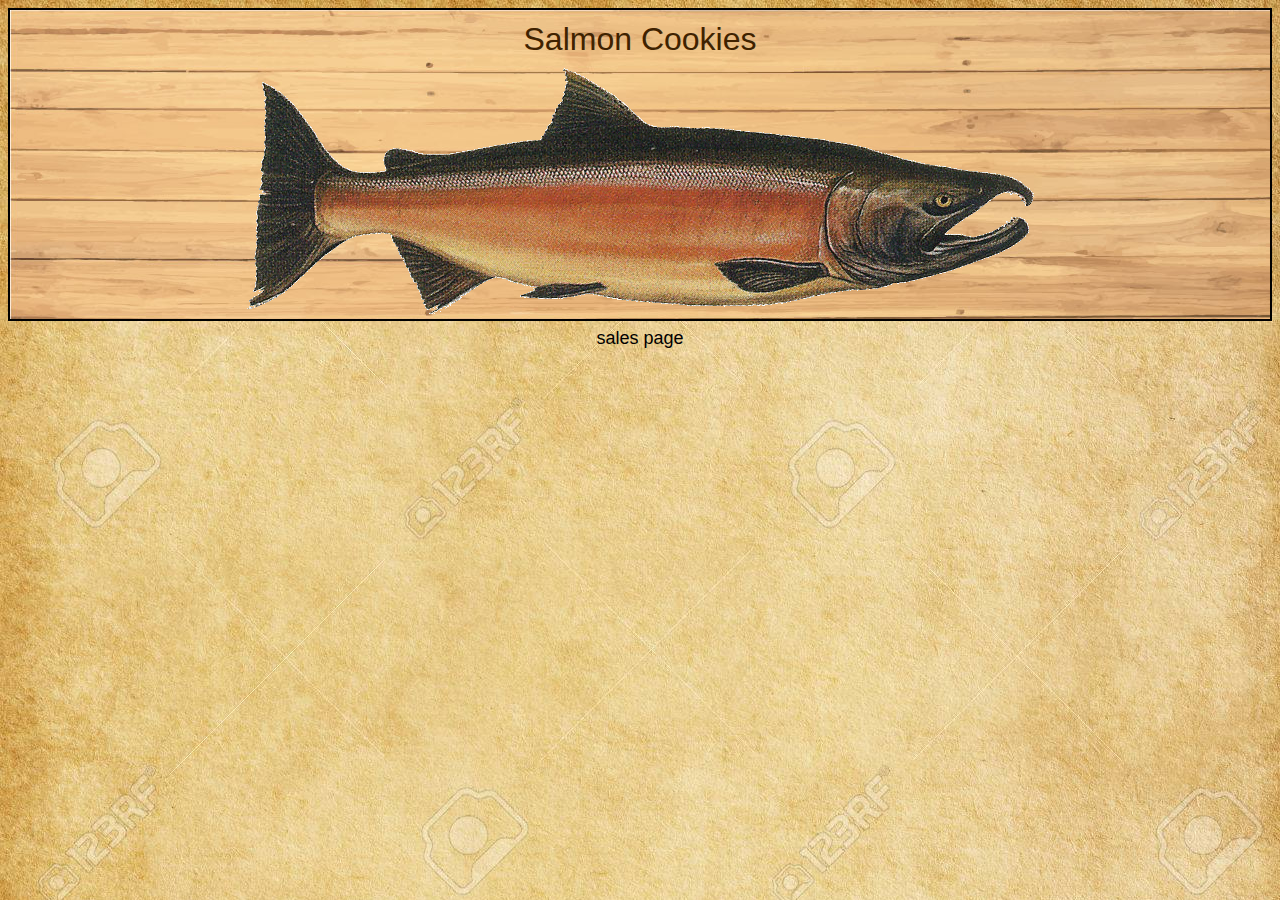
==== index.html @ 096b2df1 "salmon cookies lab06" ====
<!DOCTYPE html>
<html lang="en">

<head>
    <title>Salmon Cokies</title>

    <link rel="stylesheet" href="css/reset.css">
    <link rel="stylesheet" href="css/style.css">
</head>

<body>
    <header>
        <h1>Salmon Cookies</h1>
        <img src="img/salmon.png" alt="Salmon Cokies Logo">
    </header>

    <footer>
        <ul>
            <li><a href="sales.html">sales page</a></li>
        </ul>
    </footer>
</body>

</html>
---- css/style.css ----
body {
    background-image: url(/img/beige-background.jpg);
}

header {
    font-family: Arial, Helvetica, sans-serif;
    font-size: xx-large;
    text-align: center;
    margin: 8px;
    border: solid black 2px;
    background-image: url(/img/WoodBackground.jpg);
}

h1 {
    color: rgb(63, 34, 0);
    padding: 13px;
}

footer {
    text-align: center;
    font-size: large;
    font-family: Arial, Helvetica, sans-serif;
}

a {
    text-decoration: none;
    color: black;
}

a:hover,
a:active {
    font-size: 115%;
}
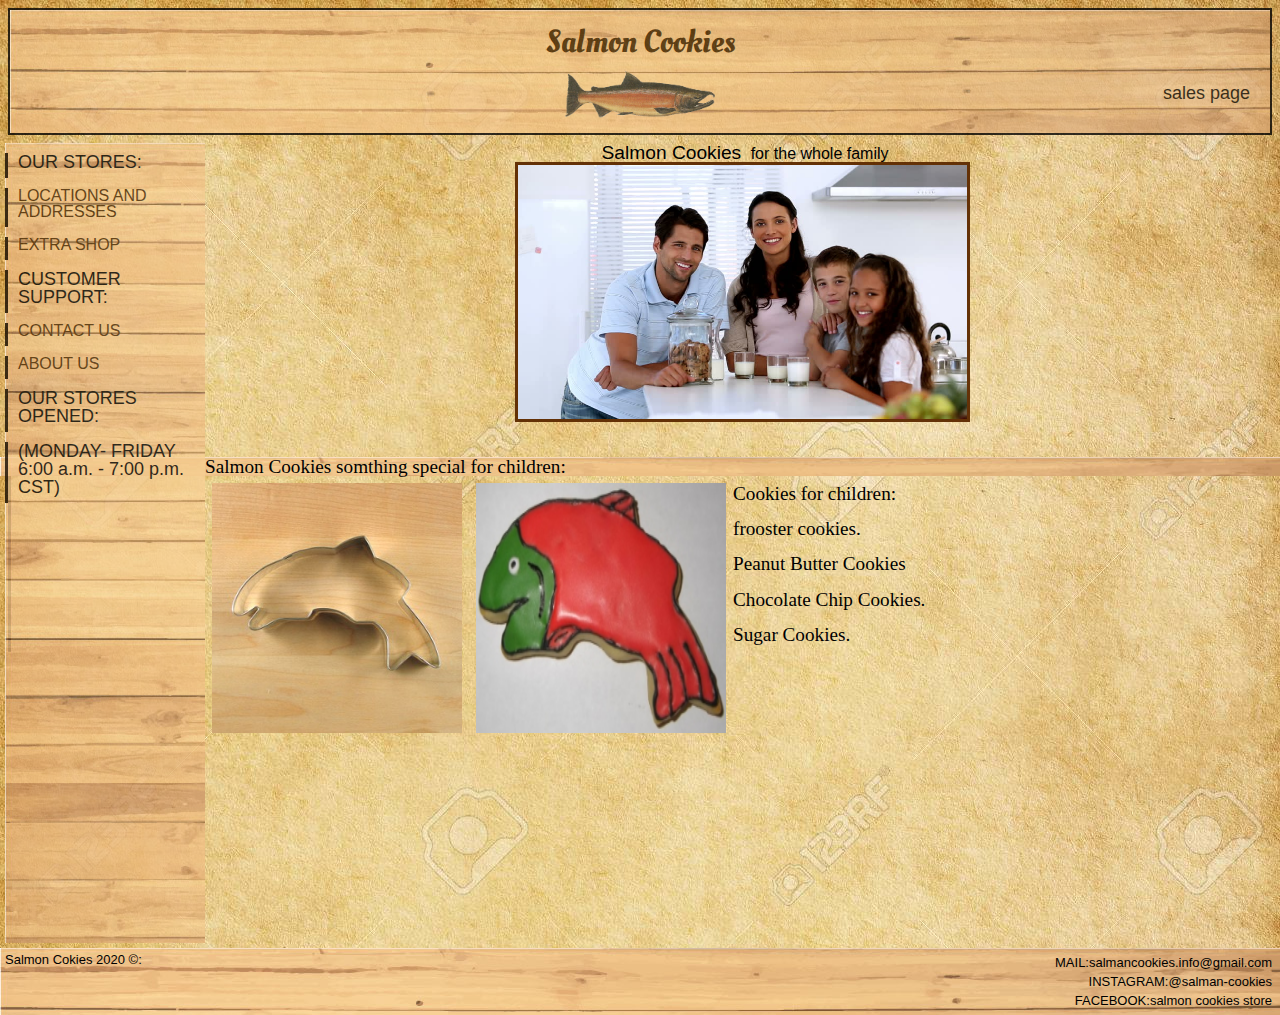
==== commit 1deb6b21: "styling salmon cookies pages" ====
--- a/index.html
+++ b/index.html
@@ -6,17 +6,58 @@
 
     <link rel="stylesheet" href="css/reset.css">
     <link rel="stylesheet" href="css/style.css">
+    <link href="https://fonts.googleapis.com/css?family=Oleo+Script&display=swap" rel="stylesheet">
 </head>
 
 <body>
     <header>
         <h1>Salmon Cookies</h1>
         <img src="img/salmon.png" alt="Salmon Cokies Logo">
-    </header>
-
-    <footer>
         <ul>
             <li><a href="sales.html">sales page</a></li>
+            <li></li>
+        </ul>
+    </header>
+    <aside>
+        <ul>
+            <li><span>OUR STORES:</span></li>
+            <li><a href="address.html">LOCATIONS AND ADDRESSES</a></li>
+            <li><a href="">EXTRA SHOP</a></li>
+            <li><span>CUSTOMER SUPPORT:</span></li>
+            <li><a href="contact.html">CONTACT US</a></li>
+            <li><a href="">ABOUT US</a></li>
+            <li> <span>OUR STORES OPENED:</span> </li>
+            <li> <span>(MONDAY- FRIDAY 6:00 a.m. - 7:00 p.m. CST)</span> </li>
+        </ul>
+    </aside>
+    <article id="family">
+        <h4> <span>Salmon Cookies</span> for the whole family</h4>
+        <figure>
+            <img src="img/family.jpg" alt="family cookies">
+        </figure>
+    </article>
+    <article id="childCookies">
+        <p>
+            <h4 id="child"><b>Salmon Cookies somthing special for children:</b> </h4>
+            <figure>
+                <img src="img/cutter.jpeg" alt="family cookies" id="cutter">
+                <img src="img/frosted-cookie.jpg" alt="family cookies" id="frooster">
+            </figure>
+        </p>
+        <ul>
+            <li> <b>Cookies for children:</b> </li>
+            <li>frooster cookies.</li>
+            <li>Peanut Butter Cookies</li>
+            <li>Chocolate Chip Cookies.</li>
+            <li>Sugar Cookies.</li>
+        </ul>
+    </article>
+    <footer>
+        <p>Salmon Cokies 2020 &copy:</p>
+        <ul>
+            <li><b>MAIL:</b>salmancookies.info@gmail.com</li>
+            <li><b>INSTAGRAM:</b>@salman-cookies</li>
+            <li><b>FACEBOOK:</b>salmon cookies store</li>
         </ul>
     </footer>
 </body>
--- a/css/style.css
+++ b/css/style.css
@@ -1,14 +1,28 @@
 body {
     background-image: url(/img/beige-background.jpg);
+    position: relative;
 }
 
 header {
-    font-family: Arial, Helvetica, sans-serif;
+    font-family: 'Oleo Script';
     font-size: xx-large;
     text-align: center;
     margin: 8px;
+    height: 120px;
     border: solid black 2px;
     background-image: url(/img/WoodBackground.jpg);
+    padding-bottom: 0px;
+    padding-top: 3px;
+    position: sticky;
+    left: 0px;
+    right: 0px;
+    top: 0px;
+    opacity: 80%;
+}
+
+header img {
+    max-width: 150px;
+    height: auto;
 }
 
 h1 {
@@ -16,18 +30,135 @@
     padding: 13px;
 }
 
+#family h4 {
+    text-align: center;
+    font-size: medium;
+    font-family: Arial, Helvetica, sans-serif;
+}
+
+#family h4 span {
+    font-size: larger;
+    font-family: Arial, Helvetica, sans-serif;
+    padding: 5px;
+}
+
+#family figure img {
+    max-width: 450px;
+    height: auto;
+    display: block;
+    margin-left: auto;
+    margin-right: auto;
+    border: solid rgba(94, 43, 1, 0.959);
+}
+
+#childCookies ul li {
+    padding: 8px;
+    margin-left: 8px;
+    border-left: solid rgb(63, 34, 0);
+    font-size: larger;
+}
+
+#child {
+    background-image: url(/img/WoodBackground.jpg);
+    font-size: larger;
+    padding-left: 8px;
+    margin-top: 35px;
+}
+
+#cutter {
+    width: 250px;
+    height: 250px;
+    float: left;
+    padding: 7px;
+}
+
+#frooster {
+    width: 250px;
+    height: 250px;
+    float: left;
+    padding: 7px;
+}
+
+aside {
+    background-image: url(/img/WoodBackground.jpg);
+    width: 200px;
+    height: 800px;
+    float: left;
+    margin-bottom: 5px;
+    margin-left: 5px;
+    font-family: Arial, Helvetica, sans-serif;
+    opacity: 80%;
+}
+
+aside ul li {
+    margin-top: 10px;
+    padding-bottom: 7px;
+    padding-left: 10px;
+    border-left: rgb(19, 10, 0) solid;
+    font-size: medium;
+    font-family: Arial, Helvetica, sans-serif;
+}
+
+aside ul li a {
+    text-decoration: none;
+    color: rgb(70, 38, 3);
+}
+
+aside ul li span {
+    font-size: medium;
+    font-family: Arial, Helvetica, sans-serif;
+    font-size: large;
+}
+
 footer {
+    clear: both;
+    background-image: url(/img/WoodBackground.jpg);
     text-align: center;
     font-size: large;
     font-family: Arial, Helvetica, sans-serif;
+    padding: 5px;
 }
 
-a {
-    text-decoration: none;
-    color: black;
+footer ul li {
+    text-align: right;
+    padding: 3px;
+    font-size: small;
+    font-family: Arial, Helvetica, sans-serif;
 }
 
-a:hover,
+footer p {
+    float: left;
+    font-size: small;
+    padding-bottom: 8px;
+    font-family: Arial, Helvetica, sans-serif;
+}
+
+header a {
+    text-decoration: none;
+    color: rgb(15, 9, 0);
+    font-size: large;
+    float: right;
+    position: relative;
+    bottom: 40px;
+    right: 20px;
+    font-family: Arial, Helvetica, sans-serif;
+}
+
+aside ul li a:hover,
 a:active {
-    font-size: 115%;
+    font-size: 90%;
+    background-color: rgb(201, 172, 109);
+}
+
+header ul li a:hover {
+    background-color: rgb(201, 172, 109);
+}
+
+#family a:active {
+    font-size: 60%;
+    background-color: rgb(201, 172, 109);
+}
+
+#family img:hover {
+    opacity: 90%;
 }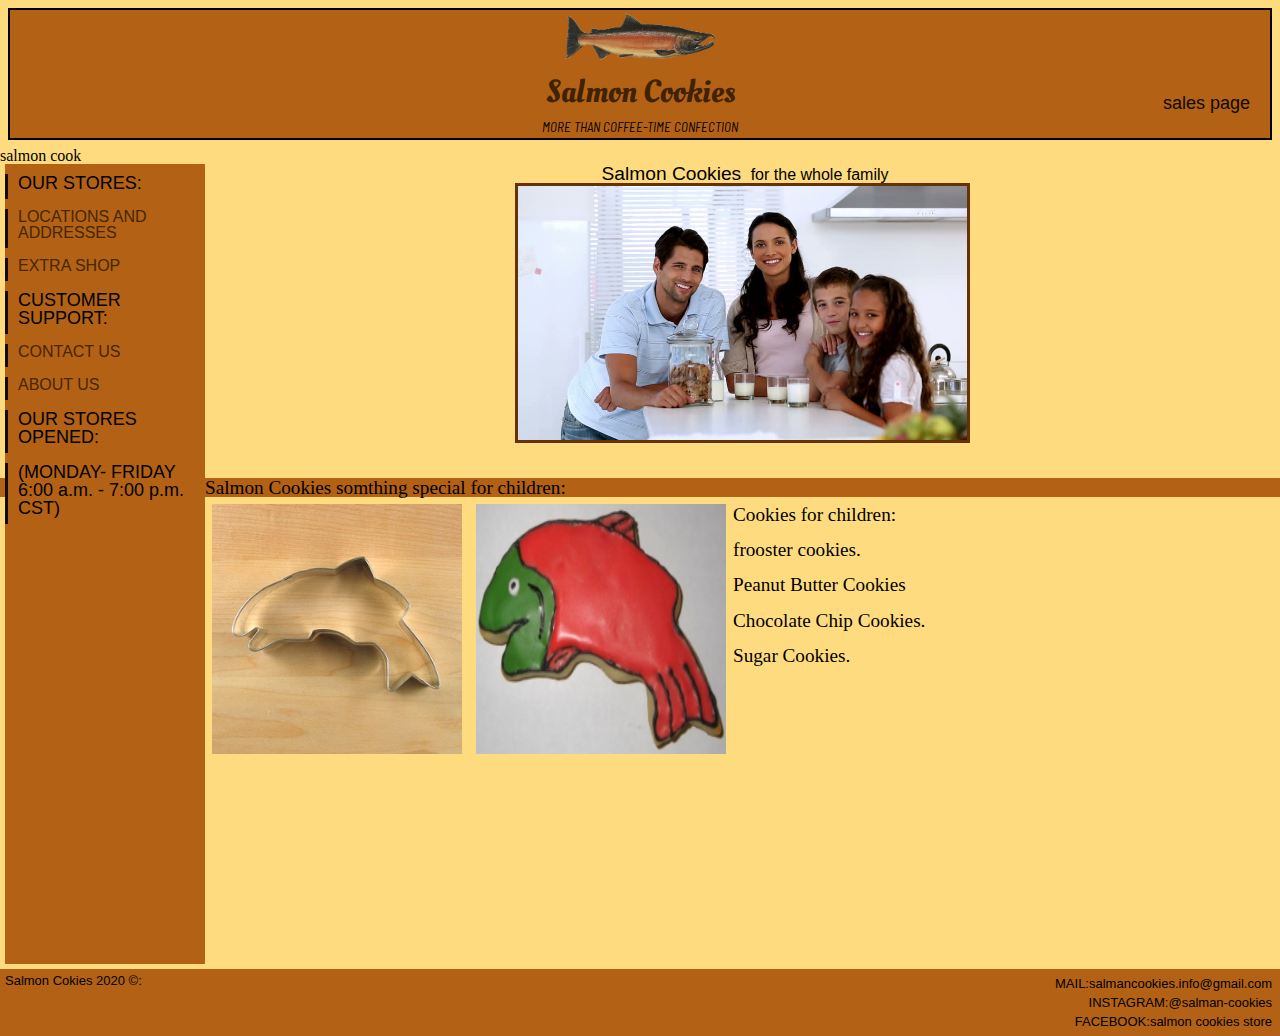
==== commit 4479228c: "the final version of salmon cookies" ====
--- a/index.html
+++ b/index.html
@@ -7,17 +7,22 @@
     <link rel="stylesheet" href="css/reset.css">
     <link rel="stylesheet" href="css/style.css">
     <link href="https://fonts.googleapis.com/css?family=Oleo+Script&display=swap" rel="stylesheet">
+    <link href="https://fonts.googleapis.com/css?family=Barlow+Semi+Condensed&display=swap" rel="stylesheet">
 </head>
 
 <body>
     <header>
-        <h1>Salmon Cookies</h1>
         <img src="img/salmon.png" alt="Salmon Cokies Logo">
+        <h1>Salmon Cookies </h1>
+        <h6> MORE THAN COFFEE-TIME CONFECTION </h6>
         <ul>
             <li><a href="sales.html">sales page</a></li>
             <li></li>
         </ul>
     </header>
+    <section>
+        <p>salmon cook</p>
+    </section>
     <aside>
         <ul>
             <li><span>OUR STORES:</span></li>
--- a/css/style.css
+++ b/css/style.css
@@ -1,23 +1,22 @@
 body {
-    background-image: url(/img/beige-background.jpg);
-    position: relative;
+    /* background-image: url(/img/beige-background.jpg); */
+    background-color: rgb(255, 219, 128);
 }
 
 header {
     font-family: 'Oleo Script';
-    font-size: xx-large;
     text-align: center;
     margin: 8px;
     height: 120px;
     border: solid black 2px;
-    background-image: url(/img/WoodBackground.jpg);
-    padding-bottom: 0px;
+    /* background-image: url(/img/WoodBackground.jpg); */
+    background-color: rgb(179, 97, 20);
+    padding-bottom: 5px;
     padding-top: 3px;
     position: sticky;
     left: 0px;
     right: 0px;
     top: 0px;
-    opacity: 80%;
 }
 
 header img {
@@ -25,9 +24,17 @@
     height: auto;
 }
 
-h1 {
+header h1 {
+    font-size: xx-large;
     color: rgb(63, 34, 0);
     padding: 13px;
+}
+
+header h6 {
+    display: block;
+    font-size: small;
+    font-style: oblique;
+    font-family: 'Barlow Semi Condensed';
 }
 
 #family h4 {
@@ -59,7 +66,8 @@
 }
 
 #child {
-    background-image: url(/img/WoodBackground.jpg);
+    /* background-image: url(/img/WoodBackground.jpg); */
+    background-color: rgb(179, 97, 20);
     font-size: larger;
     padding-left: 8px;
     margin-top: 35px;
@@ -80,14 +88,14 @@
 }
 
 aside {
-    background-image: url(/img/WoodBackground.jpg);
+    /* background-image: url(/img/WoodBackground.jpg); */
+    background-color: rgb(179, 97, 20);
     width: 200px;
     height: 800px;
     float: left;
     margin-bottom: 5px;
     margin-left: 5px;
     font-family: Arial, Helvetica, sans-serif;
-    opacity: 80%;
 }
 
 aside ul li {
@@ -112,7 +120,8 @@
 
 footer {
     clear: both;
-    background-image: url(/img/WoodBackground.jpg);
+    /* background-image: url(/img/WoodBackground.jpg); */
+    background-color: rgb(179, 97, 20);
     text-align: center;
     font-size: large;
     font-family: Arial, Helvetica, sans-serif;
@@ -157,8 +166,4 @@
 #family a:active {
     font-size: 60%;
     background-color: rgb(201, 172, 109);
-}
-
-#family img:hover {
-    opacity: 90%;
 }